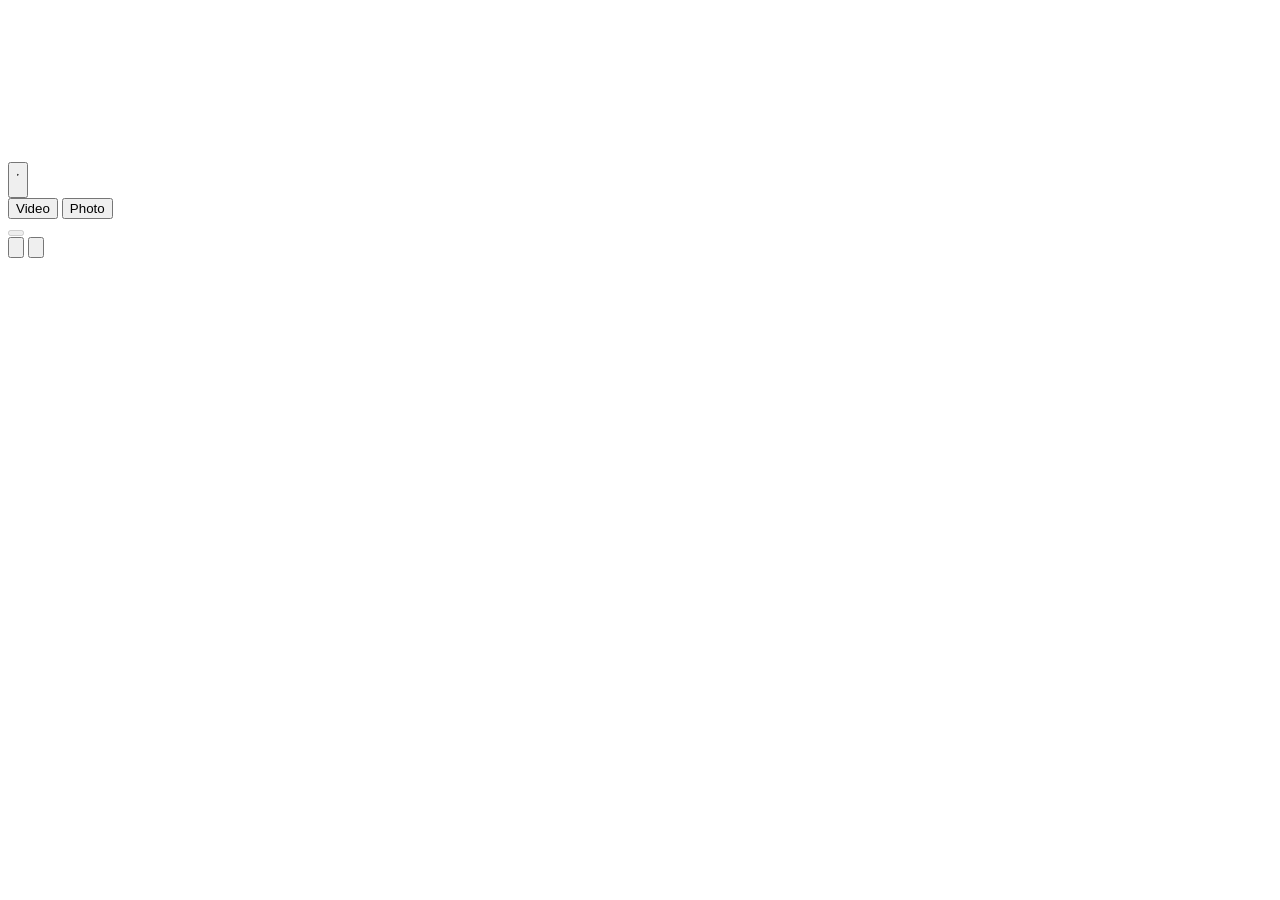
==== src/web/index.html @ b4a48c1c "Collapsible style groups and search in the styles dialog The catalog renders as one section per grou" ====
<!doctype html>
<html lang="en">
  <head>
    <meta charset="utf-8">
    <meta name="viewport" content="width=device-width, initial-scale=1, maximum-scale=1, user-scalable=no, viewport-fit=cover">
    <meta name="theme-color" content="#050505">
    <meta name="apple-mobile-web-app-capable" content="yes">
    <meta name="apple-mobile-web-app-status-bar-style" content="black-translucent">
    <meta name="apple-mobile-web-app-title" content="Reality Restyle">
    <link rel="apple-touch-icon" sizes="180x180" href="/apple-touch-icon.png">
    <title>Reality Restyle</title>
    <link rel="icon" href="/favicon.svg" type="image/svg+xml">
    <link rel="stylesheet" href="/style.css">
  </head>
  <body>
    <main id="app">
      <video id="output" autoplay playsinline muted></video>
      <canvas id="localOutput" hidden></canvas>
      <div id="shade"></div>
      <div id="startup" class="startup" role="status" aria-live="polite" hidden>
        <span id="startupLabel"></span>
        <progress id="startupProgress" max="8" value="0" aria-label="Startup stages completed"></progress>
        <button id="cancelStartupButton" class="toggle-button" type="button" hidden>Cancel</button>
      </div>
      <div class="camera-controls">
        <div id="lensBar" class="lens-bar" role="group" aria-label="Camera lenses" hidden></div>
        <div id="captureFileActions" class="capture-file-actions" hidden>
          <button id="saveCaptureButton" class="toggle-button" type="button">Save</button>
          <button id="discardCaptureButton" class="icon-button small" type="button" aria-label="Discard capture">
            <svg viewBox="0 0 24 24" aria-hidden="true">
              <path d="m6 6 12 12M18 6 6 18"/>
            </svg>
          </button>
        </div>
        <div id="cameraActions" class="actions">
          <button id="flashButton" class="icon-button" type="button" aria-label="Flash" aria-pressed="false" hidden>
            <svg viewBox="0 0 24 24" aria-hidden="true">
              <path d="M13.3 2.5 5.8 13h5l-.5 8.5 7.9-11.1h-5.1l.2-7.9Z"/>
            </svg>
          </button>
          <button id="startButton" class="icon-button" type="button" aria-label="Start" title="Start">
            <svg class="play-icon" viewBox="0 0 24 24" aria-hidden="true">
              <path d="M8 5v14l11-7z"/>
            </svg>
            <svg class="pause-icon" viewBox="0 0 24 24" aria-hidden="true">
              <path d="M9 5v14m6-14v14"/>
            </svg>
          </button>
          <div class="capture-controls">
            <div class="mode-strip">
              <button id="captureModeButton" class="capture-mode" type="button" aria-label="Switch to photo">Video</button>
              <button id="captureOtherModeButton" class="capture-mode-other" type="button" aria-label="Switch to photo">Photo</button>
            </div>
            <button id="shutterButton" class="shutter-button" type="button" aria-label="Record video" disabled></button>
          </div>
          <button id="settingsButton" class="icon-button" type="button" aria-label="Settings" aria-controls="settingsPanel" aria-expanded="false">
            <svg viewBox="0 0 24 24" aria-hidden="true">
              <path d="M19.14 12.94c.04-.3.06-.61.06-.94 0-.32-.02-.63-.07-.94l2.03-1.58c.18-.14.23-.39.12-.6l-1.92-3.32c-.11-.2-.35-.27-.56-.2l-2.39.96c-.5-.38-1.04-.7-1.63-.94l-.36-2.54c-.03-.22-.21-.38-.44-.38h-3.8c-.22 0-.41.16-.44.38l-.36 2.54c-.59.24-1.13.56-1.63.94l-2.39-.96c-.21-.08-.45 0-.56.2L2.88 8.88c-.11.2-.06.46.12.6l2.03 1.58c-.05.31-.07.63-.07.94s.02.63.07.94l-2.03 1.58c-.18.14-.23.39-.12.6l1.92 3.32c.11.2.35.27.56.2l2.39-.96c.5.38 1.04.7 1.63.94l.36 2.54c.03.22.21.38.44.38h3.8c.22 0 .41-.16.44-.38l.36-2.54c.59-.24 1.13-.56 1.63-.94l2.39.96c.21.08.45 0 .56-.2l1.92-3.32c.11-.2.06-.46-.12-.6l-2.02-1.58zM12 15.5c-1.93 0-3.5-1.57-3.5-3.5s1.57-3.5 3.5-3.5 3.5 1.57 3.5 3.5-1.57 3.5-3.5 3.5z"/>
            </svg>
          </button>
          <button id="quickStylesButton" class="icon-button" type="button" aria-label="Styles" aria-haspopup="dialog" aria-expanded="false">
            <svg viewBox="0 0 24 24" aria-hidden="true"><path d="M12 3a9 9 0 0 0 0 18h1.7a3 3 0 0 0 2.2-5.1 1.7 1.7 0 0 1 1.2-2.9H19a3 3 0 0 0 3-3A9 9 0 0 0 12 3Z"/><circle cx="7.5" cy="10" r=".9"/><circle cx="10.5" cy="6.7" r=".9"/><circle cx="15.4" cy="7.5" r=".9"/><circle cx="7.2" cy="15" r=".9"/></svg>
          </button>
        </div>
      </div>
      <section id="settingsPanel" class="settings-panel" aria-label="Settings" hidden>
        <div class="prompt-line">
          <textarea id="promptInput" rows="1" maxlength="2000" spellcheck="false" enterkeyhint="done" aria-label="Prompt" placeholder="Describe a look…"></textarea>
          <button id="stylesButton" class="toggle-button" type="button" aria-haspopup="dialog" aria-expanded="false"><svg viewBox="0 0 24 24" aria-hidden="true"><path d="M12 3a9 9 0 0 0 0 18h1.7a3 3 0 0 0 2.2-5.1 1.7 1.7 0 0 1 1.2-2.9H19a3 3 0 0 0 3-3A9 9 0 0 0 12 3Z"/><circle cx="7.5" cy="10" r=".9"/><circle cx="10.5" cy="6.7" r=".9"/><circle cx="15.4" cy="7.5" r=".9"/><circle cx="7.2" cy="15" r=".9"/></svg><span>Styles</span></button>
          <button id="doneSettingsButton" class="toggle-button settings-done" type="button" aria-label="Apply settings and close">Done</button>
        </div>
        <div class="setting-row">
          <label class="field steps-field">
            <span>Steps</span>
            <div class="range-wrap">
              <input id="stepsInput" type="range" min="1" max="4" value="4">
              <output id="stepsValue">4</output>
            </div>
          </label>
          <div class="resolution-field" role="group" aria-label="Resolution">
            <button id="decreaseResolution" type="button" aria-label="Decrease resolution" disabled>−</button>
            <output id="resolutionValue" aria-label="Current resolution">512</output>
            <button id="increaseResolution" type="button" aria-label="Increase resolution">+</button>
          </div>
          <button id="upscaleButton" class="toggle-button" type="button" aria-pressed="true">
            <svg viewBox="0 0 24 24" aria-hidden="true">
              <path d="M4 15v5h5M20 9V4h-5"/>
              <path d="m4 20 7-7m2-2 7-7"/>
            </svg>
            <span>Upscale</span>
          </button>
        </div>
        <div class="setting-footer" aria-label="Diagnostics and model">
          <div id="latency" class="latency" title="Model inference, measured round trip, and AI frames per second">Model&nbsp;—&nbsp;ms · RTT&nbsp;—&nbsp;ms · —&nbsp;AI&nbsp;FPS</div>
          <button id="quitModelButton" class="toggle-button" type="button">Load model</button>
        </div>
      </section>
      <dialog id="stylesDialog" class="style-dialog" aria-label="Styles">
        <div class="style-search-row">
          <label class="style-search">
            <svg viewBox="0 0 24 24" aria-hidden="true"><circle cx="10.5" cy="10.5" r="6"/><path d="m15 15 5 5"/></svg>
            <input id="styleSearch" type="search" placeholder="Search styles" aria-label="Search styles" aria-controls="styleList" autocomplete="off" autocapitalize="off" spellcheck="false" enterkeyhint="search">
          </label>
          <button id="closeStylesButton" class="icon-button small" type="button" aria-label="Close styles" autofocus>
            <svg viewBox="0 0 24 24" aria-hidden="true">
              <path d="m6 6 12 12M18 6 6 18"/>
            </svg>
          </button>
        </div>
        <div id="styleList" class="style-list" role="region" aria-label="Style library" tabindex="0">
          <section id="customStyleSection" class="style-group" data-group="Custom Styles" aria-labelledby="customStylesTitle" hidden>
            <h3><button class="style-group-header" type="button" aria-expanded="true" aria-controls="customStyles"><span id="customStylesTitle">Custom Styles</span><span class="style-group-count"></span><svg viewBox="0 0 24 24" aria-hidden="true"><path d="m7 10 5 5 5-5"/></svg></button></h3>
            <div id="customStyles" class="style-grid"></div>
          </section>
          <p id="styleStorageError" class="style-error" role="alert" hidden></p>
          <div id="presetStyles" class="style-groups"></div>
          <p id="styleSearchEmpty" class="style-empty" role="status" hidden>No styles match</p>
          <p id="catalogError" class="style-error" role="alert" hidden></p>
        </div>
        <p id="styleCombineError" class="style-error" role="alert" hidden></p>
        <div class="style-toolbar style-toolbar-bottom">
          <button id="combineStylesButton" class="toggle-button" type="button" aria-pressed="false">Combine Styles</button>
          <button id="addStyleButton" class="toggle-button" type="button">+<span>Add Style</span></button>
          <button id="useStylesButton" class="toggle-button style-save" type="button" hidden>Use</button>
        </div>
      </dialog>
      <dialog id="styleEditor" class="style-dialog style-editor" aria-labelledby="styleEditorTitle">
        <form id="styleForm">
          <div class="panel-top">
            <h2 id="styleEditorTitle">Add Style</h2>
            <div class="style-actions">
              <button class="toggle-button keyboard-done" type="button" aria-label="Dismiss keyboard">Done</button>
              <button id="closeStyleEditorButton" class="icon-button small" type="button" aria-label="Close style editor">
                <svg viewBox="0 0 24 24" aria-hidden="true">
                  <path d="m6 6 12 12M18 6 6 18"/>
                </svg>
              </button>
            </div>
          </div>
          <div class="style-editor-fields">
            <label class="field">
              <span>Name</span>
              <input id="styleName" type="text" maxlength="60" required autofocus>
            </label>
            <label class="field">
              <span>Prompt</span>
              <textarea id="stylePrompt" rows="4" maxlength="2000" spellcheck="false" required></textarea>
            </label>
            <img id="styleCapturePreview" width="320" height="200" alt="Captured style" hidden>
            <p id="styleEditorError" class="style-error" role="alert" hidden></p>
          </div>
          <div class="style-toolbar style-toolbar-bottom">
            <div class="style-editor-actions">
              <button id="captureStyleButton" class="toggle-button" type="button">Capture style</button>
              <button id="deleteStyleButton" class="toggle-button style-delete" type="button" hidden>Delete</button>
            </div>
            <button class="toggle-button style-save" type="submit">Save</button>
          </div>
        </form>
      </dialog>
      <div id="error" class="error" role="alert" hidden></div>
    </main>
    <script type="module" src="/app.js"></script>
  </body>
</html>
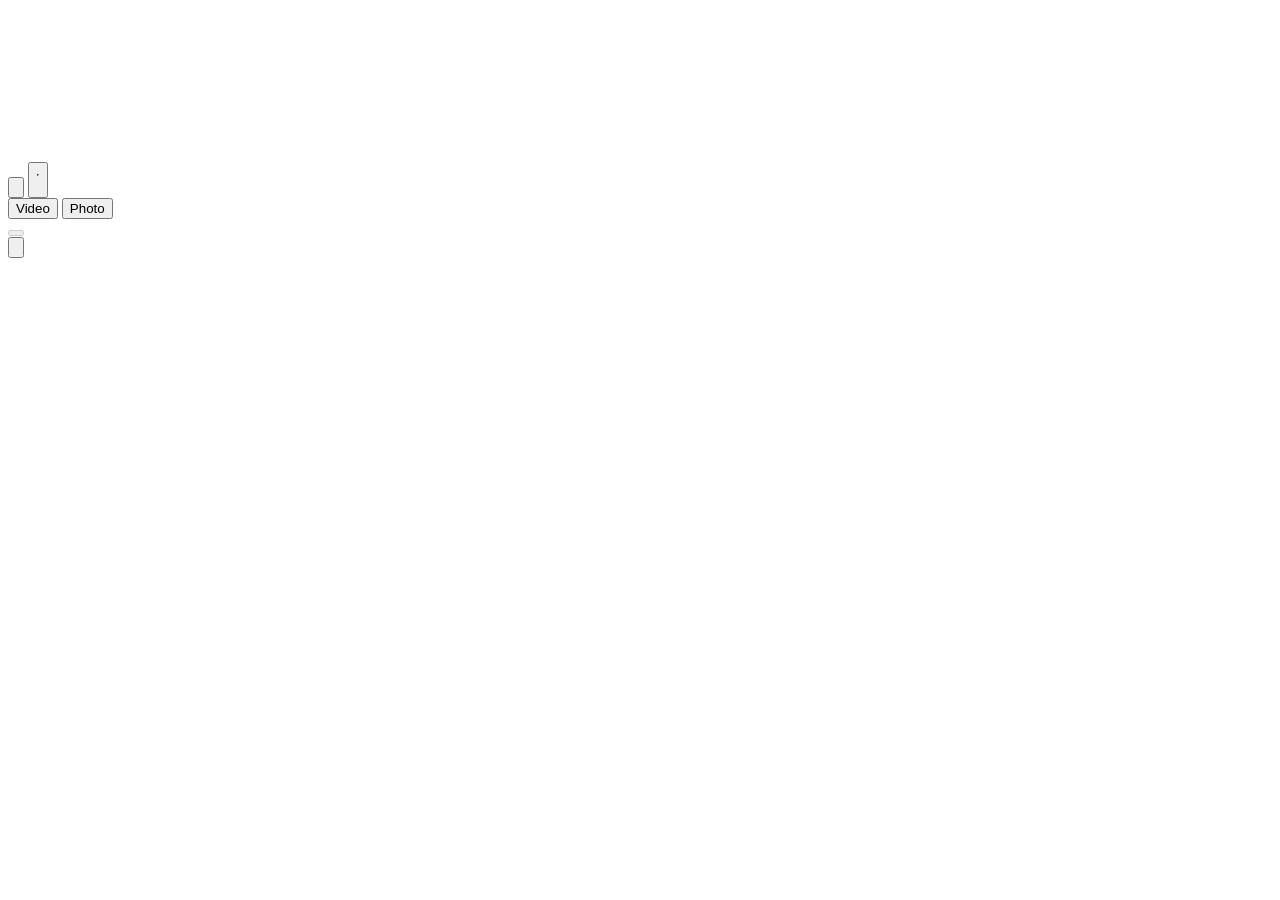
==== commit a87fba75: "remove camera flip button" ====
--- a/src/web/index.html
+++ b/src/web/index.html
@@ -17,14 +17,19 @@
       <video id="output" autoplay playsinline muted></video>
       <canvas id="localOutput" hidden></canvas>
       <div id="shade"></div>
-      <div id="startup" class="startup" role="status" aria-live="polite" hidden>
+      <div id="startup" class="startup glass" role="status" aria-live="polite" hidden>
         <span id="startupLabel"></span>
         <progress id="startupProgress" max="8" value="0" aria-label="Startup stages completed"></progress>
         <button id="cancelStartupButton" class="toggle-button" type="button" hidden>Cancel</button>
       </div>
+      <button id="flashButton" class="icon-button glass flash-button" type="button" aria-label="Flash" aria-pressed="false" hidden>
+        <svg viewBox="0 0 24 24" aria-hidden="true">
+          <path d="M13.3 2.5 5.8 13h5l-.5 8.5 7.9-11.1h-5.1l.2-7.9Z"/>
+        </svg>
+      </button>
       <div class="camera-controls">
-        <div id="lensBar" class="lens-bar" role="group" aria-label="Camera lenses" hidden></div>
-        <div id="captureFileActions" class="capture-file-actions" hidden>
+        <div id="lensBar" class="lens-bar glass" role="group" aria-label="Camera lenses" hidden></div>
+        <div id="captureFileActions" class="capture-file-actions glass" hidden>
           <button id="saveCaptureButton" class="toggle-button" type="button">Save</button>
           <button id="discardCaptureButton" class="icon-button small" type="button" aria-label="Discard capture">
             <svg viewBox="0 0 24 24" aria-hidden="true">
@@ -32,10 +37,10 @@
             </svg>
           </button>
         </div>
-        <div id="cameraActions" class="actions">
-          <button id="flashButton" class="icon-button" type="button" aria-label="Flash" aria-pressed="false" hidden>
+        <div id="cameraActions" class="actions glass">
+          <button id="settingsButton" class="icon-button" type="button" aria-label="Settings" aria-controls="settingsPanel" aria-expanded="false">
             <svg viewBox="0 0 24 24" aria-hidden="true">
-              <path d="M13.3 2.5 5.8 13h5l-.5 8.5 7.9-11.1h-5.1l.2-7.9Z"/>
+              <path d="M19.14 12.94c.04-.3.06-.61.06-.94 0-.32-.02-.63-.07-.94l2.03-1.58c.18-.14.23-.39.12-.6l-1.92-3.32c-.11-.2-.35-.27-.56-.2l-2.39.96c-.5-.38-1.04-.7-1.63-.94l-.36-2.54c-.03-.22-.21-.38-.44-.38h-3.8c-.22 0-.41.16-.44.38l-.36 2.54c-.59.24-1.13.56-1.63.94l-2.39-.96c-.21-.08-.45 0-.56.2L2.88 8.88c-.11.2-.06.46.12.6l2.03 1.58c-.05.31-.07.63-.07.94s.02.63.07.94l-2.03 1.58c-.18.14-.23.39-.12.6l1.92 3.32c.11.2.35.27.56.2l2.39-.96c.5.38 1.04.7 1.63.94l.36 2.54c.03.22.21.38.44.38h3.8c.22 0 .41-.16.44-.38l.36-2.54c.59-.24 1.13-.56 1.63-.94l2.39.96c.21.08.45 0 .56-.2l1.92-3.32c.11-.2.06-.46-.12-.6l-2.02-1.58zM12 15.5c-1.93 0-3.5-1.57-3.5-3.5s1.57-3.5 3.5-3.5 3.5 1.57 3.5 3.5-1.57 3.5-3.5 3.5z"/>
             </svg>
           </button>
           <button id="startButton" class="icon-button" type="button" aria-label="Start" title="Start">
@@ -53,17 +58,12 @@
             </div>
             <button id="shutterButton" class="shutter-button" type="button" aria-label="Record video" disabled></button>
           </div>
-          <button id="settingsButton" class="icon-button" type="button" aria-label="Settings" aria-controls="settingsPanel" aria-expanded="false">
-            <svg viewBox="0 0 24 24" aria-hidden="true">
-              <path d="M19.14 12.94c.04-.3.06-.61.06-.94 0-.32-.02-.63-.07-.94l2.03-1.58c.18-.14.23-.39.12-.6l-1.92-3.32c-.11-.2-.35-.27-.56-.2l-2.39.96c-.5-.38-1.04-.7-1.63-.94l-.36-2.54c-.03-.22-.21-.38-.44-.38h-3.8c-.22 0-.41.16-.44.38l-.36 2.54c-.59.24-1.13.56-1.63.94l-2.39-.96c-.21-.08-.45 0-.56.2L2.88 8.88c-.11.2-.06.46.12.6l2.03 1.58c-.05.31-.07.63-.07.94s.02.63.07.94l-2.03 1.58c-.18.14-.23.39-.12.6l1.92 3.32c.11.2.35.27.56.2l2.39-.96c.5.38 1.04.7 1.63.94l.36 2.54c.03.22.21.38.44.38h3.8c.22 0 .41-.16.44-.38l.36-2.54c.59-.24 1.13-.56 1.63-.94l2.39.96c.21.08.45 0 .56-.2l1.92-3.32c.11-.2.06-.46-.12-.6l-2.02-1.58zM12 15.5c-1.93 0-3.5-1.57-3.5-3.5s1.57-3.5 3.5-3.5 3.5 1.57 3.5 3.5-1.57 3.5-3.5 3.5z"/>
-            </svg>
-          </button>
           <button id="quickStylesButton" class="icon-button" type="button" aria-label="Styles" aria-haspopup="dialog" aria-expanded="false">
             <svg viewBox="0 0 24 24" aria-hidden="true"><path d="M12 3a9 9 0 0 0 0 18h1.7a3 3 0 0 0 2.2-5.1 1.7 1.7 0 0 1 1.2-2.9H19a3 3 0 0 0 3-3A9 9 0 0 0 12 3Z"/><circle cx="7.5" cy="10" r=".9"/><circle cx="10.5" cy="6.7" r=".9"/><circle cx="15.4" cy="7.5" r=".9"/><circle cx="7.2" cy="15" r=".9"/></svg>
           </button>
         </div>
       </div>
-      <section id="settingsPanel" class="settings-panel" aria-label="Settings" hidden>
+      <section id="settingsPanel" class="settings-panel glass" aria-label="Settings" hidden>
         <div class="prompt-line">
           <textarea id="promptInput" rows="1" maxlength="2000" spellcheck="false" enterkeyhint="done" aria-label="Prompt" placeholder="Describe a look…"></textarea>
           <button id="stylesButton" class="toggle-button" type="button" aria-haspopup="dialog" aria-expanded="false"><svg viewBox="0 0 24 24" aria-hidden="true"><path d="M12 3a9 9 0 0 0 0 18h1.7a3 3 0 0 0 2.2-5.1 1.7 1.7 0 0 1 1.2-2.9H19a3 3 0 0 0 3-3A9 9 0 0 0 12 3Z"/><circle cx="7.5" cy="10" r=".9"/><circle cx="10.5" cy="6.7" r=".9"/><circle cx="15.4" cy="7.5" r=".9"/><circle cx="7.2" cy="15" r=".9"/></svg><span>Styles</span></button>
@@ -95,26 +95,19 @@
           <button id="quitModelButton" class="toggle-button" type="button">Load model</button>
         </div>
       </section>
-      <dialog id="stylesDialog" class="style-dialog" aria-label="Styles">
-        <div class="style-search-row">
-          <label class="style-search">
-            <svg viewBox="0 0 24 24" aria-hidden="true"><circle cx="10.5" cy="10.5" r="6"/><path d="m15 15 5 5"/></svg>
-            <input id="styleSearch" type="search" placeholder="Search styles" aria-label="Search styles" aria-controls="styleList" autocomplete="off" autocapitalize="off" spellcheck="false" enterkeyhint="search">
-          </label>
-          <button id="closeStylesButton" class="icon-button small" type="button" aria-label="Close styles" autofocus>
-            <svg viewBox="0 0 24 24" aria-hidden="true">
-              <path d="m6 6 12 12M18 6 6 18"/>
-            </svg>
-          </button>
-        </div>
+      <dialog id="stylesDialog" class="style-dialog glass" aria-label="Styles">
+        <button id="closeStylesButton" class="icon-button small" type="button" aria-label="Close styles">
+          <svg viewBox="0 0 24 24" aria-hidden="true">
+            <path d="m6 6 12 12M18 6 6 18"/>
+          </svg>
+        </button>
         <div id="styleList" class="style-list" role="region" aria-label="Style library" tabindex="0">
-          <section id="customStyleSection" class="style-group" data-group="Custom Styles" aria-labelledby="customStylesTitle" hidden>
-            <h3><button class="style-group-header" type="button" aria-expanded="true" aria-controls="customStyles"><span id="customStylesTitle">Custom Styles</span><span class="style-group-count"></span><svg viewBox="0 0 24 24" aria-hidden="true"><path d="m7 10 5 5 5-5"/></svg></button></h3>
+          <section id="customStyleSection" aria-labelledby="customStylesTitle" hidden>
+            <h3 id="customStylesTitle">Custom Styles</h3>
             <div id="customStyles" class="style-grid"></div>
           </section>
           <p id="styleStorageError" class="style-error" role="alert" hidden></p>
-          <div id="presetStyles" class="style-groups"></div>
-          <p id="styleSearchEmpty" class="style-empty" role="status" hidden>No styles match</p>
+          <div id="presetStyles" class="style-grid"></div>
           <p id="catalogError" class="style-error" role="alert" hidden></p>
         </div>
         <p id="styleCombineError" class="style-error" role="alert" hidden></p>
@@ -124,7 +117,7 @@
           <button id="useStylesButton" class="toggle-button style-save" type="button" hidden>Use</button>
         </div>
       </dialog>
-      <dialog id="styleEditor" class="style-dialog style-editor" aria-labelledby="styleEditorTitle">
+      <dialog id="styleEditor" class="style-dialog style-editor glass" aria-labelledby="styleEditorTitle">
         <form id="styleForm">
           <div class="panel-top">
             <h2 id="styleEditorTitle">Add Style</h2>
@@ -158,7 +151,7 @@
           </div>
         </form>
       </dialog>
-      <div id="error" class="error" role="alert" hidden></div>
+      <div id="error" class="error glass" role="alert" hidden></div>
     </main>
     <script type="module" src="/app.js"></script>
   </body>
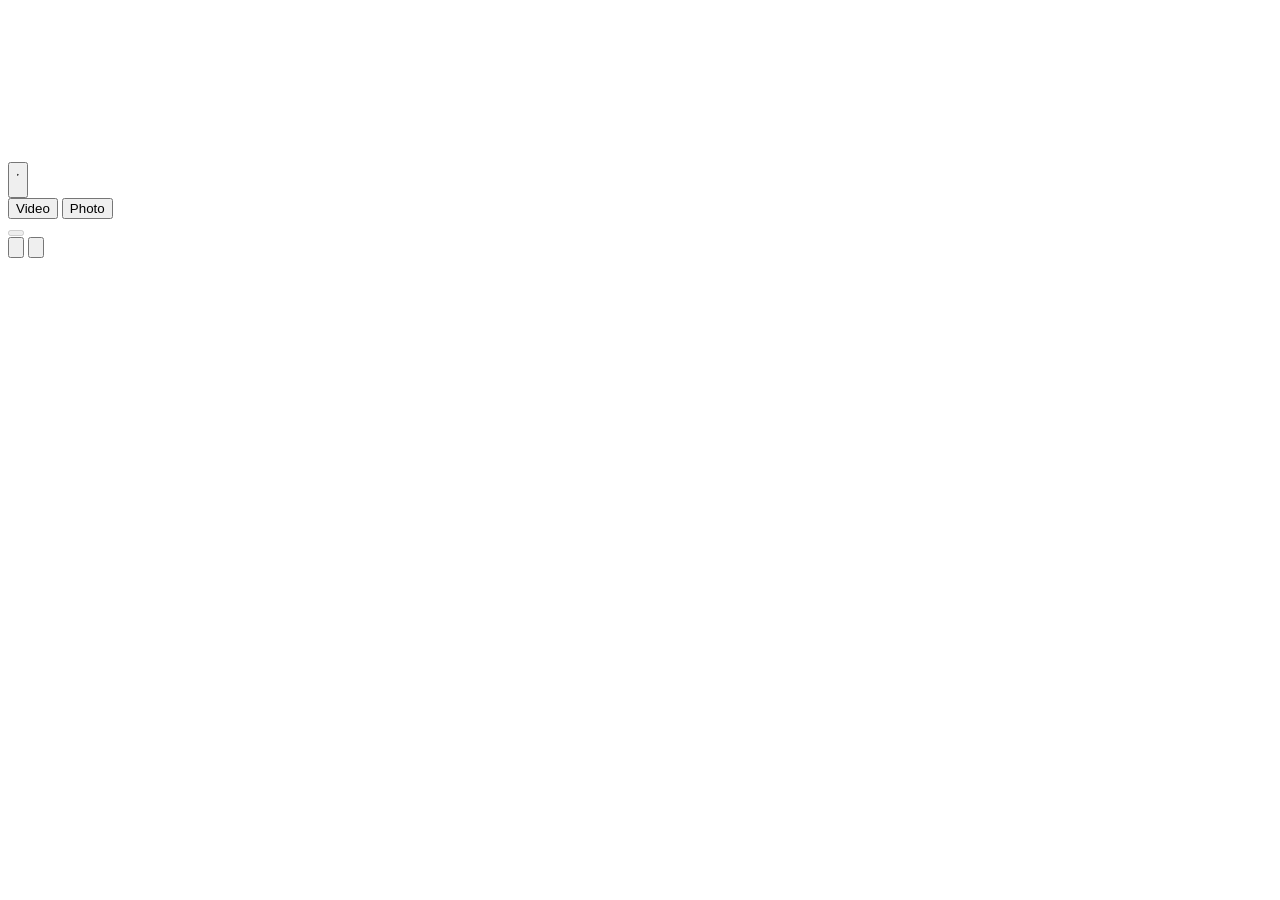
==== commit b8cd60b9: "merge latest main" ====
--- a/src/web/index.html
+++ b/src/web/index.html
@@ -17,19 +17,14 @@
       <video id="output" autoplay playsinline muted></video>
       <canvas id="localOutput" hidden></canvas>
       <div id="shade"></div>
-      <div id="startup" class="startup glass" role="status" aria-live="polite" hidden>
+      <div id="startup" class="startup" role="status" aria-live="polite" hidden>
         <span id="startupLabel"></span>
         <progress id="startupProgress" max="8" value="0" aria-label="Startup stages completed"></progress>
         <button id="cancelStartupButton" class="toggle-button" type="button" hidden>Cancel</button>
       </div>
-      <button id="flashButton" class="icon-button glass flash-button" type="button" aria-label="Flash" aria-pressed="false" hidden>
-        <svg viewBox="0 0 24 24" aria-hidden="true">
-          <path d="M13.3 2.5 5.8 13h5l-.5 8.5 7.9-11.1h-5.1l.2-7.9Z"/>
-        </svg>
-      </button>
       <div class="camera-controls">
-        <div id="lensBar" class="lens-bar glass" role="group" aria-label="Camera lenses" hidden></div>
-        <div id="captureFileActions" class="capture-file-actions glass" hidden>
+        <div id="lensBar" class="lens-bar" role="group" aria-label="Camera lenses" hidden></div>
+        <div id="captureFileActions" class="capture-file-actions" hidden>
           <button id="saveCaptureButton" class="toggle-button" type="button">Save</button>
           <button id="discardCaptureButton" class="icon-button small" type="button" aria-label="Discard capture">
             <svg viewBox="0 0 24 24" aria-hidden="true">
@@ -37,10 +32,10 @@
             </svg>
           </button>
         </div>
-        <div id="cameraActions" class="actions glass">
-          <button id="settingsButton" class="icon-button" type="button" aria-label="Settings" aria-controls="settingsPanel" aria-expanded="false">
+        <div id="cameraActions" class="actions">
+          <button id="flashButton" class="icon-button" type="button" aria-label="Flash" aria-pressed="false" hidden>
             <svg viewBox="0 0 24 24" aria-hidden="true">
-              <path d="M19.14 12.94c.04-.3.06-.61.06-.94 0-.32-.02-.63-.07-.94l2.03-1.58c.18-.14.23-.39.12-.6l-1.92-3.32c-.11-.2-.35-.27-.56-.2l-2.39.96c-.5-.38-1.04-.7-1.63-.94l-.36-2.54c-.03-.22-.21-.38-.44-.38h-3.8c-.22 0-.41.16-.44.38l-.36 2.54c-.59.24-1.13.56-1.63.94l-2.39-.96c-.21-.08-.45 0-.56.2L2.88 8.88c-.11.2-.06.46.12.6l2.03 1.58c-.05.31-.07.63-.07.94s.02.63.07.94l-2.03 1.58c-.18.14-.23.39-.12.6l1.92 3.32c.11.2.35.27.56.2l2.39-.96c.5.38 1.04.7 1.63.94l.36 2.54c.03.22.21.38.44.38h3.8c.22 0 .41-.16.44-.38l.36-2.54c.59-.24 1.13-.56 1.63-.94l2.39.96c.21.08.45 0 .56-.2l1.92-3.32c.11-.2.06-.46-.12-.6l-2.02-1.58zM12 15.5c-1.93 0-3.5-1.57-3.5-3.5s1.57-3.5 3.5-3.5 3.5 1.57 3.5 3.5-1.57 3.5-3.5 3.5z"/>
+              <path d="M13.3 2.5 5.8 13h5l-.5 8.5 7.9-11.1h-5.1l.2-7.9Z"/>
             </svg>
           </button>
           <button id="startButton" class="icon-button" type="button" aria-label="Start" title="Start">
@@ -58,12 +53,17 @@
             </div>
             <button id="shutterButton" class="shutter-button" type="button" aria-label="Record video" disabled></button>
           </div>
+          <button id="settingsButton" class="icon-button" type="button" aria-label="Settings" aria-controls="settingsPanel" aria-expanded="false">
+            <svg viewBox="0 0 24 24" aria-hidden="true">
+              <path d="M19.14 12.94c.04-.3.06-.61.06-.94 0-.32-.02-.63-.07-.94l2.03-1.58c.18-.14.23-.39.12-.6l-1.92-3.32c-.11-.2-.35-.27-.56-.2l-2.39.96c-.5-.38-1.04-.7-1.63-.94l-.36-2.54c-.03-.22-.21-.38-.44-.38h-3.8c-.22 0-.41.16-.44.38l-.36 2.54c-.59.24-1.13.56-1.63.94l-2.39-.96c-.21-.08-.45 0-.56.2L2.88 8.88c-.11.2-.06.46.12.6l2.03 1.58c-.05.31-.07.63-.07.94s.02.63.07.94l-2.03 1.58c-.18.14-.23.39-.12.6l1.92 3.32c.11.2.35.27.56.2l2.39-.96c.5.38 1.04.7 1.63.94l.36 2.54c.03.22.21.38.44.38h3.8c.22 0 .41-.16.44-.38l.36-2.54c.59-.24 1.13-.56 1.63-.94l2.39.96c.21.08.45 0 .56-.2l1.92-3.32c.11-.2.06-.46-.12-.6l-2.02-1.58zM12 15.5c-1.93 0-3.5-1.57-3.5-3.5s1.57-3.5 3.5-3.5 3.5 1.57 3.5 3.5-1.57 3.5-3.5 3.5z"/>
+            </svg>
+          </button>
           <button id="quickStylesButton" class="icon-button" type="button" aria-label="Styles" aria-haspopup="dialog" aria-expanded="false">
             <svg viewBox="0 0 24 24" aria-hidden="true"><path d="M12 3a9 9 0 0 0 0 18h1.7a3 3 0 0 0 2.2-5.1 1.7 1.7 0 0 1 1.2-2.9H19a3 3 0 0 0 3-3A9 9 0 0 0 12 3Z"/><circle cx="7.5" cy="10" r=".9"/><circle cx="10.5" cy="6.7" r=".9"/><circle cx="15.4" cy="7.5" r=".9"/><circle cx="7.2" cy="15" r=".9"/></svg>
           </button>
         </div>
       </div>
-      <section id="settingsPanel" class="settings-panel glass" aria-label="Settings" hidden>
+      <section id="settingsPanel" class="settings-panel" aria-label="Settings" hidden>
         <div class="prompt-line">
           <textarea id="promptInput" rows="1" maxlength="2000" spellcheck="false" enterkeyhint="done" aria-label="Prompt" placeholder="Describe a look…"></textarea>
           <button id="stylesButton" class="toggle-button" type="button" aria-haspopup="dialog" aria-expanded="false"><svg viewBox="0 0 24 24" aria-hidden="true"><path d="M12 3a9 9 0 0 0 0 18h1.7a3 3 0 0 0 2.2-5.1 1.7 1.7 0 0 1 1.2-2.9H19a3 3 0 0 0 3-3A9 9 0 0 0 12 3Z"/><circle cx="7.5" cy="10" r=".9"/><circle cx="10.5" cy="6.7" r=".9"/><circle cx="15.4" cy="7.5" r=".9"/><circle cx="7.2" cy="15" r=".9"/></svg><span>Styles</span></button>
@@ -95,19 +95,26 @@
           <button id="quitModelButton" class="toggle-button" type="button">Load model</button>
         </div>
       </section>
-      <dialog id="stylesDialog" class="style-dialog glass" aria-label="Styles">
-        <button id="closeStylesButton" class="icon-button small" type="button" aria-label="Close styles">
-          <svg viewBox="0 0 24 24" aria-hidden="true">
-            <path d="m6 6 12 12M18 6 6 18"/>
-          </svg>
-        </button>
+      <dialog id="stylesDialog" class="style-dialog" aria-label="Styles">
+        <div class="style-search-row">
+          <label class="style-search">
+            <svg viewBox="0 0 24 24" aria-hidden="true"><circle cx="10.5" cy="10.5" r="6"/><path d="m15 15 5 5"/></svg>
+            <input id="styleSearch" type="search" placeholder="Search styles" aria-label="Search styles" aria-controls="styleList" autocomplete="off" autocapitalize="off" spellcheck="false" enterkeyhint="search">
+          </label>
+          <button id="closeStylesButton" class="icon-button small" type="button" aria-label="Close styles" autofocus>
+            <svg viewBox="0 0 24 24" aria-hidden="true">
+              <path d="m6 6 12 12M18 6 6 18"/>
+            </svg>
+          </button>
+        </div>
         <div id="styleList" class="style-list" role="region" aria-label="Style library" tabindex="0">
-          <section id="customStyleSection" aria-labelledby="customStylesTitle" hidden>
-            <h3 id="customStylesTitle">Custom Styles</h3>
+          <section id="customStyleSection" class="style-group" data-group="Custom Styles" aria-labelledby="customStylesTitle" hidden>
+            <h3><button class="style-group-header" type="button" aria-expanded="true" aria-controls="customStyles"><span id="customStylesTitle">Custom Styles</span><span class="style-group-count"></span><svg viewBox="0 0 24 24" aria-hidden="true"><path d="m7 10 5 5 5-5"/></svg></button></h3>
             <div id="customStyles" class="style-grid"></div>
           </section>
           <p id="styleStorageError" class="style-error" role="alert" hidden></p>
-          <div id="presetStyles" class="style-grid"></div>
+          <div id="presetStyles" class="style-groups"></div>
+          <p id="styleSearchEmpty" class="style-empty" role="status" hidden>No styles match</p>
           <p id="catalogError" class="style-error" role="alert" hidden></p>
         </div>
         <p id="styleCombineError" class="style-error" role="alert" hidden></p>
@@ -117,7 +124,7 @@
           <button id="useStylesButton" class="toggle-button style-save" type="button" hidden>Use</button>
         </div>
       </dialog>
-      <dialog id="styleEditor" class="style-dialog style-editor glass" aria-labelledby="styleEditorTitle">
+      <dialog id="styleEditor" class="style-dialog style-editor" aria-labelledby="styleEditorTitle">
         <form id="styleForm">
           <div class="panel-top">
             <h2 id="styleEditorTitle">Add Style</h2>
@@ -151,7 +158,7 @@
           </div>
         </form>
       </dialog>
-      <div id="error" class="error glass" role="alert" hidden></div>
+      <div id="error" class="error" role="alert" hidden></div>
     </main>
     <script type="module" src="/app.js"></script>
   </body>
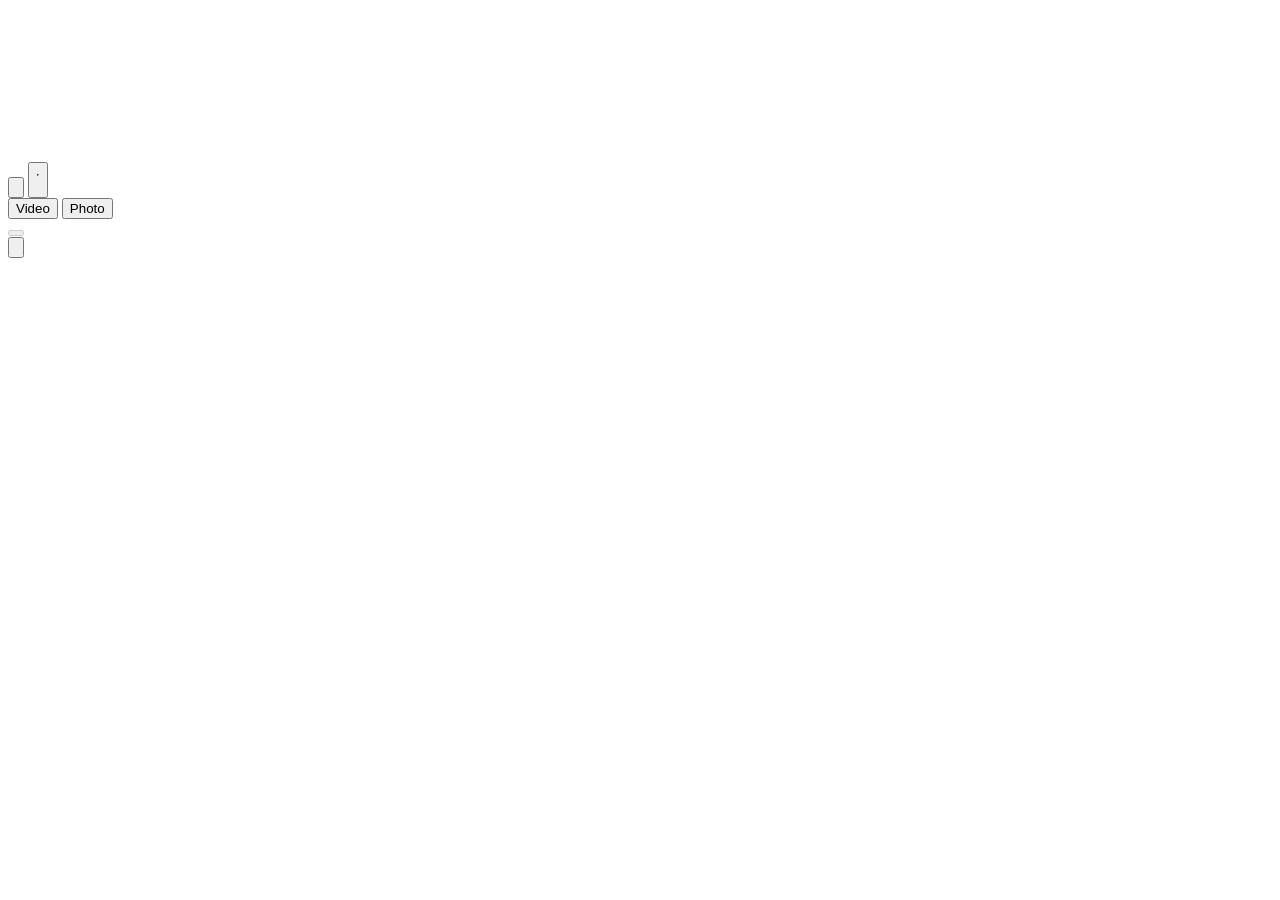
==== commit 58a37d66: "polish camera controls Use the existing lens choices for camera switching and keep the Liquid Glass " ====
--- a/src/web/index.html
+++ b/src/web/index.html
@@ -17,14 +17,19 @@
       <video id="output" autoplay playsinline muted></video>
       <canvas id="localOutput" hidden></canvas>
       <div id="shade"></div>
-      <div id="startup" class="startup" role="status" aria-live="polite" hidden>
+      <div id="startup" class="startup glass" role="status" aria-live="polite" hidden>
         <span id="startupLabel"></span>
         <progress id="startupProgress" max="8" value="0" aria-label="Startup stages completed"></progress>
         <button id="cancelStartupButton" class="toggle-button" type="button" hidden>Cancel</button>
       </div>
+      <button id="flashButton" class="icon-button glass flash-button" type="button" aria-label="Flash" aria-pressed="false" hidden>
+        <svg viewBox="0 0 24 24" aria-hidden="true">
+          <path d="M13.3 2.5 5.8 13h5l-.5 8.5 7.9-11.1h-5.1l.2-7.9Z"/>
+        </svg>
+      </button>
       <div class="camera-controls">
-        <div id="lensBar" class="lens-bar" role="group" aria-label="Camera lenses" hidden></div>
-        <div id="captureFileActions" class="capture-file-actions" hidden>
+        <div id="lensBar" class="lens-bar glass" role="group" aria-label="Camera lenses" hidden></div>
+        <div id="captureFileActions" class="capture-file-actions glass" hidden>
           <button id="saveCaptureButton" class="toggle-button" type="button">Save</button>
           <button id="discardCaptureButton" class="icon-button small" type="button" aria-label="Discard capture">
             <svg viewBox="0 0 24 24" aria-hidden="true">
@@ -32,10 +37,10 @@
             </svg>
           </button>
         </div>
-        <div id="cameraActions" class="actions">
-          <button id="flashButton" class="icon-button" type="button" aria-label="Flash" aria-pressed="false" hidden>
+        <div id="cameraActions" class="actions glass">
+          <button id="settingsButton" class="icon-button" type="button" aria-label="Settings" aria-controls="settingsPanel" aria-expanded="false">
             <svg viewBox="0 0 24 24" aria-hidden="true">
-              <path d="M13.3 2.5 5.8 13h5l-.5 8.5 7.9-11.1h-5.1l.2-7.9Z"/>
+              <path d="M19.14 12.94c.04-.3.06-.61.06-.94 0-.32-.02-.63-.07-.94l2.03-1.58c.18-.14.23-.39.12-.6l-1.92-3.32c-.11-.2-.35-.27-.56-.2l-2.39.96c-.5-.38-1.04-.7-1.63-.94l-.36-2.54c-.03-.22-.21-.38-.44-.38h-3.8c-.22 0-.41.16-.44.38l-.36 2.54c-.59.24-1.13.56-1.63.94l-2.39-.96c-.21-.08-.45 0-.56.2L2.88 8.88c-.11.2-.06.46.12.6l2.03 1.58c-.05.31-.07.63-.07.94s.02.63.07.94l-2.03 1.58c-.18.14-.23.39-.12.6l1.92 3.32c.11.2.35.27.56.2l2.39-.96c.5.38 1.04.7 1.63.94l.36 2.54c.03.22.21.38.44.38h3.8c.22 0 .41-.16.44-.38l.36-2.54c.59-.24 1.13-.56 1.63-.94l2.39.96c.21.08.45 0 .56-.2l1.92-3.32c.11-.2.06-.46-.12-.6l-2.02-1.58zM12 15.5c-1.93 0-3.5-1.57-3.5-3.5s1.57-3.5 3.5-3.5 3.5 1.57 3.5 3.5-1.57 3.5-3.5 3.5z"/>
             </svg>
           </button>
           <button id="startButton" class="icon-button" type="button" aria-label="Start" title="Start">
@@ -53,17 +58,12 @@
             </div>
             <button id="shutterButton" class="shutter-button" type="button" aria-label="Record video" disabled></button>
           </div>
-          <button id="settingsButton" class="icon-button" type="button" aria-label="Settings" aria-controls="settingsPanel" aria-expanded="false">
-            <svg viewBox="0 0 24 24" aria-hidden="true">
-              <path d="M19.14 12.94c.04-.3.06-.61.06-.94 0-.32-.02-.63-.07-.94l2.03-1.58c.18-.14.23-.39.12-.6l-1.92-3.32c-.11-.2-.35-.27-.56-.2l-2.39.96c-.5-.38-1.04-.7-1.63-.94l-.36-2.54c-.03-.22-.21-.38-.44-.38h-3.8c-.22 0-.41.16-.44.38l-.36 2.54c-.59.24-1.13.56-1.63.94l-2.39-.96c-.21-.08-.45 0-.56.2L2.88 8.88c-.11.2-.06.46.12.6l2.03 1.58c-.05.31-.07.63-.07.94s.02.63.07.94l-2.03 1.58c-.18.14-.23.39-.12.6l1.92 3.32c.11.2.35.27.56.2l2.39-.96c.5.38 1.04.7 1.63.94l.36 2.54c.03.22.21.38.44.38h3.8c.22 0 .41-.16.44-.38l.36-2.54c.59-.24 1.13-.56 1.63-.94l2.39.96c.21.08.45 0 .56-.2l1.92-3.32c.11-.2.06-.46-.12-.6l-2.02-1.58zM12 15.5c-1.93 0-3.5-1.57-3.5-3.5s1.57-3.5 3.5-3.5 3.5 1.57 3.5 3.5-1.57 3.5-3.5 3.5z"/>
-            </svg>
-          </button>
           <button id="quickStylesButton" class="icon-button" type="button" aria-label="Styles" aria-haspopup="dialog" aria-expanded="false">
             <svg viewBox="0 0 24 24" aria-hidden="true"><path d="M12 3a9 9 0 0 0 0 18h1.7a3 3 0 0 0 2.2-5.1 1.7 1.7 0 0 1 1.2-2.9H19a3 3 0 0 0 3-3A9 9 0 0 0 12 3Z"/><circle cx="7.5" cy="10" r=".9"/><circle cx="10.5" cy="6.7" r=".9"/><circle cx="15.4" cy="7.5" r=".9"/><circle cx="7.2" cy="15" r=".9"/></svg>
           </button>
         </div>
       </div>
-      <section id="settingsPanel" class="settings-panel" aria-label="Settings" hidden>
+      <section id="settingsPanel" class="settings-panel glass" aria-label="Settings" hidden>
         <div class="prompt-line">
           <textarea id="promptInput" rows="1" maxlength="2000" spellcheck="false" enterkeyhint="done" aria-label="Prompt" placeholder="Describe a look…"></textarea>
           <button id="stylesButton" class="toggle-button" type="button" aria-haspopup="dialog" aria-expanded="false"><svg viewBox="0 0 24 24" aria-hidden="true"><path d="M12 3a9 9 0 0 0 0 18h1.7a3 3 0 0 0 2.2-5.1 1.7 1.7 0 0 1 1.2-2.9H19a3 3 0 0 0 3-3A9 9 0 0 0 12 3Z"/><circle cx="7.5" cy="10" r=".9"/><circle cx="10.5" cy="6.7" r=".9"/><circle cx="15.4" cy="7.5" r=".9"/><circle cx="7.2" cy="15" r=".9"/></svg><span>Styles</span></button>
@@ -95,7 +95,7 @@
           <button id="quitModelButton" class="toggle-button" type="button">Load model</button>
         </div>
       </section>
-      <dialog id="stylesDialog" class="style-dialog" aria-label="Styles">
+      <dialog id="stylesDialog" class="style-dialog glass" aria-label="Styles">
         <div class="style-search-row">
           <label class="style-search">
             <svg viewBox="0 0 24 24" aria-hidden="true"><circle cx="10.5" cy="10.5" r="6"/><path d="m15 15 5 5"/></svg>
@@ -124,7 +124,7 @@
           <button id="useStylesButton" class="toggle-button style-save" type="button" hidden>Use</button>
         </div>
       </dialog>
-      <dialog id="styleEditor" class="style-dialog style-editor" aria-labelledby="styleEditorTitle">
+      <dialog id="styleEditor" class="style-dialog style-editor glass" aria-labelledby="styleEditorTitle">
         <form id="styleForm">
           <div class="panel-top">
             <h2 id="styleEditorTitle">Add Style</h2>
@@ -158,7 +158,7 @@
           </div>
         </form>
       </dialog>
-      <div id="error" class="error" role="alert" hidden></div>
+      <div id="error" class="error glass" role="alert" hidden></div>
     </main>
     <script type="module" src="/app.js"></script>
   </body>
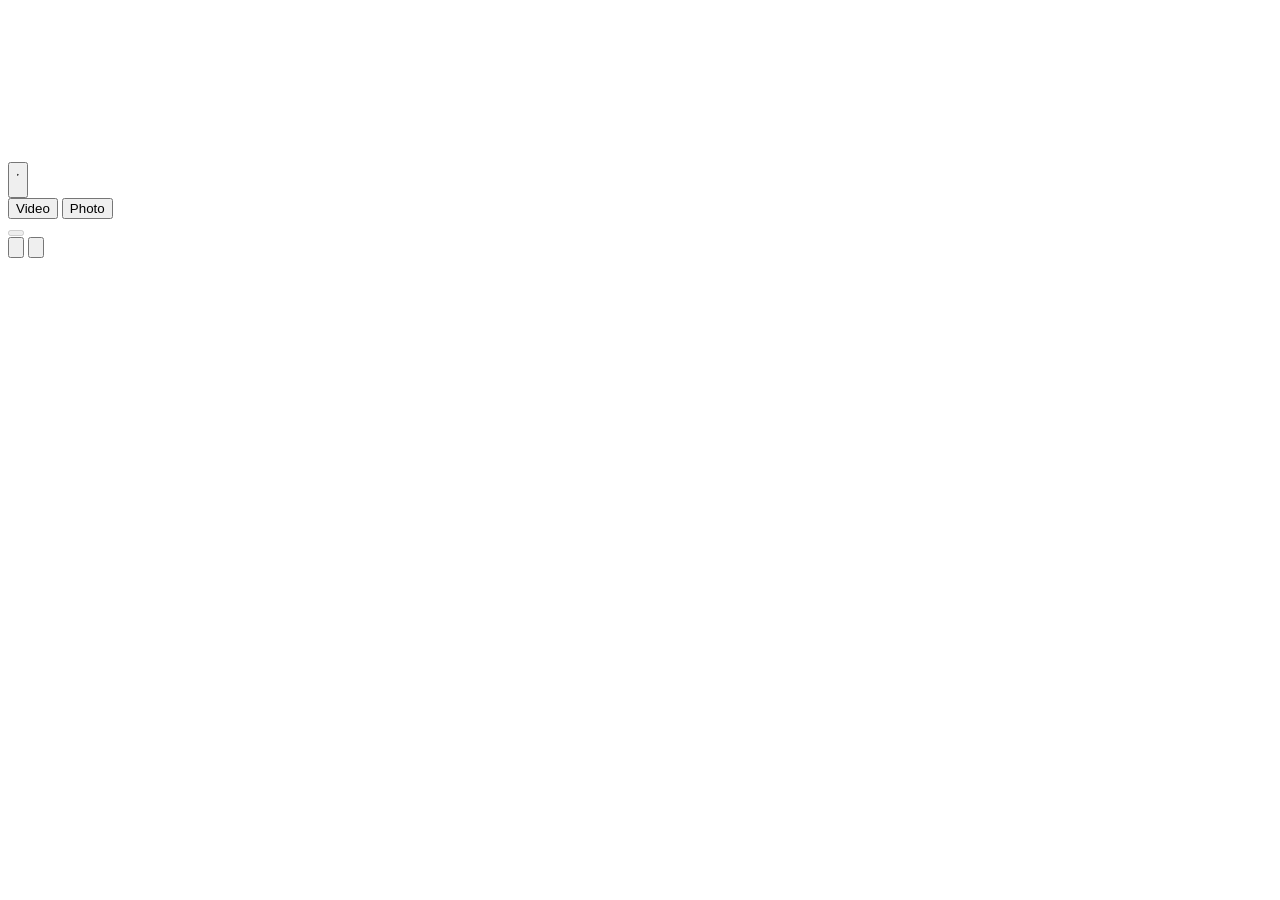
==== commit 718335c8: "revert liquid glass camera controls" ====
--- a/src/web/index.html
+++ b/src/web/index.html
@@ -17,19 +17,14 @@
       <video id="output" autoplay playsinline muted></video>
       <canvas id="localOutput" hidden></canvas>
       <div id="shade"></div>
-      <div id="startup" class="startup glass" role="status" aria-live="polite" hidden>
+      <div id="startup" class="startup" role="status" aria-live="polite" hidden>
         <span id="startupLabel"></span>
         <progress id="startupProgress" max="8" value="0" aria-label="Startup stages completed"></progress>
         <button id="cancelStartupButton" class="toggle-button" type="button" hidden>Cancel</button>
       </div>
-      <button id="flashButton" class="icon-button glass flash-button" type="button" aria-label="Flash" aria-pressed="false" hidden>
-        <svg viewBox="0 0 24 24" aria-hidden="true">
-          <path d="M13.3 2.5 5.8 13h5l-.5 8.5 7.9-11.1h-5.1l.2-7.9Z"/>
-        </svg>
-      </button>
       <div class="camera-controls">
-        <div id="lensBar" class="lens-bar glass" role="group" aria-label="Camera lenses" hidden></div>
-        <div id="captureFileActions" class="capture-file-actions glass" hidden>
+        <div id="lensBar" class="lens-bar" role="group" aria-label="Camera lenses" hidden></div>
+        <div id="captureFileActions" class="capture-file-actions" hidden>
           <button id="saveCaptureButton" class="toggle-button" type="button">Save</button>
           <button id="discardCaptureButton" class="icon-button small" type="button" aria-label="Discard capture">
             <svg viewBox="0 0 24 24" aria-hidden="true">
@@ -37,10 +32,10 @@
             </svg>
           </button>
         </div>
-        <div id="cameraActions" class="actions glass">
-          <button id="settingsButton" class="icon-button" type="button" aria-label="Settings" aria-controls="settingsPanel" aria-expanded="false">
+        <div id="cameraActions" class="actions">
+          <button id="flashButton" class="icon-button" type="button" aria-label="Flash" aria-pressed="false" hidden>
             <svg viewBox="0 0 24 24" aria-hidden="true">
-              <path d="M19.14 12.94c.04-.3.06-.61.06-.94 0-.32-.02-.63-.07-.94l2.03-1.58c.18-.14.23-.39.12-.6l-1.92-3.32c-.11-.2-.35-.27-.56-.2l-2.39.96c-.5-.38-1.04-.7-1.63-.94l-.36-2.54c-.03-.22-.21-.38-.44-.38h-3.8c-.22 0-.41.16-.44.38l-.36 2.54c-.59.24-1.13.56-1.63.94l-2.39-.96c-.21-.08-.45 0-.56.2L2.88 8.88c-.11.2-.06.46.12.6l2.03 1.58c-.05.31-.07.63-.07.94s.02.63.07.94l-2.03 1.58c-.18.14-.23.39-.12.6l1.92 3.32c.11.2.35.27.56.2l2.39-.96c.5.38 1.04.7 1.63.94l.36 2.54c.03.22.21.38.44.38h3.8c.22 0 .41-.16.44-.38l.36-2.54c.59-.24 1.13-.56 1.63-.94l2.39.96c.21.08.45 0 .56-.2l1.92-3.32c.11-.2.06-.46-.12-.6l-2.02-1.58zM12 15.5c-1.93 0-3.5-1.57-3.5-3.5s1.57-3.5 3.5-3.5 3.5 1.57 3.5 3.5-1.57 3.5-3.5 3.5z"/>
+              <path d="M13.3 2.5 5.8 13h5l-.5 8.5 7.9-11.1h-5.1l.2-7.9Z"/>
             </svg>
           </button>
           <button id="startButton" class="icon-button" type="button" aria-label="Start" title="Start">
@@ -58,12 +53,17 @@
             </div>
             <button id="shutterButton" class="shutter-button" type="button" aria-label="Record video" disabled></button>
           </div>
+          <button id="settingsButton" class="icon-button" type="button" aria-label="Settings" aria-controls="settingsPanel" aria-expanded="false">
+            <svg viewBox="0 0 24 24" aria-hidden="true">
+              <path d="M19.14 12.94c.04-.3.06-.61.06-.94 0-.32-.02-.63-.07-.94l2.03-1.58c.18-.14.23-.39.12-.6l-1.92-3.32c-.11-.2-.35-.27-.56-.2l-2.39.96c-.5-.38-1.04-.7-1.63-.94l-.36-2.54c-.03-.22-.21-.38-.44-.38h-3.8c-.22 0-.41.16-.44.38l-.36 2.54c-.59.24-1.13.56-1.63.94l-2.39-.96c-.21-.08-.45 0-.56.2L2.88 8.88c-.11.2-.06.46.12.6l2.03 1.58c-.05.31-.07.63-.07.94s.02.63.07.94l-2.03 1.58c-.18.14-.23.39-.12.6l1.92 3.32c.11.2.35.27.56.2l2.39-.96c.5.38 1.04.7 1.63.94l.36 2.54c.03.22.21.38.44.38h3.8c.22 0 .41-.16.44-.38l.36-2.54c.59-.24 1.13-.56 1.63-.94l2.39.96c.21.08.45 0 .56-.2l1.92-3.32c.11-.2.06-.46-.12-.6l-2.02-1.58zM12 15.5c-1.93 0-3.5-1.57-3.5-3.5s1.57-3.5 3.5-3.5 3.5 1.57 3.5 3.5-1.57 3.5-3.5 3.5z"/>
+            </svg>
+          </button>
           <button id="quickStylesButton" class="icon-button" type="button" aria-label="Styles" aria-haspopup="dialog" aria-expanded="false">
             <svg viewBox="0 0 24 24" aria-hidden="true"><path d="M12 3a9 9 0 0 0 0 18h1.7a3 3 0 0 0 2.2-5.1 1.7 1.7 0 0 1 1.2-2.9H19a3 3 0 0 0 3-3A9 9 0 0 0 12 3Z"/><circle cx="7.5" cy="10" r=".9"/><circle cx="10.5" cy="6.7" r=".9"/><circle cx="15.4" cy="7.5" r=".9"/><circle cx="7.2" cy="15" r=".9"/></svg>
           </button>
         </div>
       </div>
-      <section id="settingsPanel" class="settings-panel glass" aria-label="Settings" hidden>
+      <section id="settingsPanel" class="settings-panel" aria-label="Settings" hidden>
         <div class="prompt-line">
           <textarea id="promptInput" rows="1" maxlength="2000" spellcheck="false" enterkeyhint="done" aria-label="Prompt" placeholder="Describe a look…"></textarea>
           <button id="stylesButton" class="toggle-button" type="button" aria-haspopup="dialog" aria-expanded="false"><svg viewBox="0 0 24 24" aria-hidden="true"><path d="M12 3a9 9 0 0 0 0 18h1.7a3 3 0 0 0 2.2-5.1 1.7 1.7 0 0 1 1.2-2.9H19a3 3 0 0 0 3-3A9 9 0 0 0 12 3Z"/><circle cx="7.5" cy="10" r=".9"/><circle cx="10.5" cy="6.7" r=".9"/><circle cx="15.4" cy="7.5" r=".9"/><circle cx="7.2" cy="15" r=".9"/></svg><span>Styles</span></button>
@@ -95,7 +95,7 @@
           <button id="quitModelButton" class="toggle-button" type="button">Load model</button>
         </div>
       </section>
-      <dialog id="stylesDialog" class="style-dialog glass" aria-label="Styles">
+      <dialog id="stylesDialog" class="style-dialog" aria-label="Styles">
         <div class="style-search-row">
           <label class="style-search">
             <svg viewBox="0 0 24 24" aria-hidden="true"><circle cx="10.5" cy="10.5" r="6"/><path d="m15 15 5 5"/></svg>
@@ -124,7 +124,7 @@
           <button id="useStylesButton" class="toggle-button style-save" type="button" hidden>Use</button>
         </div>
       </dialog>
-      <dialog id="styleEditor" class="style-dialog style-editor glass" aria-labelledby="styleEditorTitle">
+      <dialog id="styleEditor" class="style-dialog style-editor" aria-labelledby="styleEditorTitle">
         <form id="styleForm">
           <div class="panel-top">
             <h2 id="styleEditorTitle">Add Style</h2>
@@ -158,7 +158,7 @@
           </div>
         </form>
       </dialog>
-      <div id="error" class="error glass" role="alert" hidden></div>
+      <div id="error" class="error" role="alert" hidden></div>
     </main>
     <script type="module" src="/app.js"></script>
   </body>
